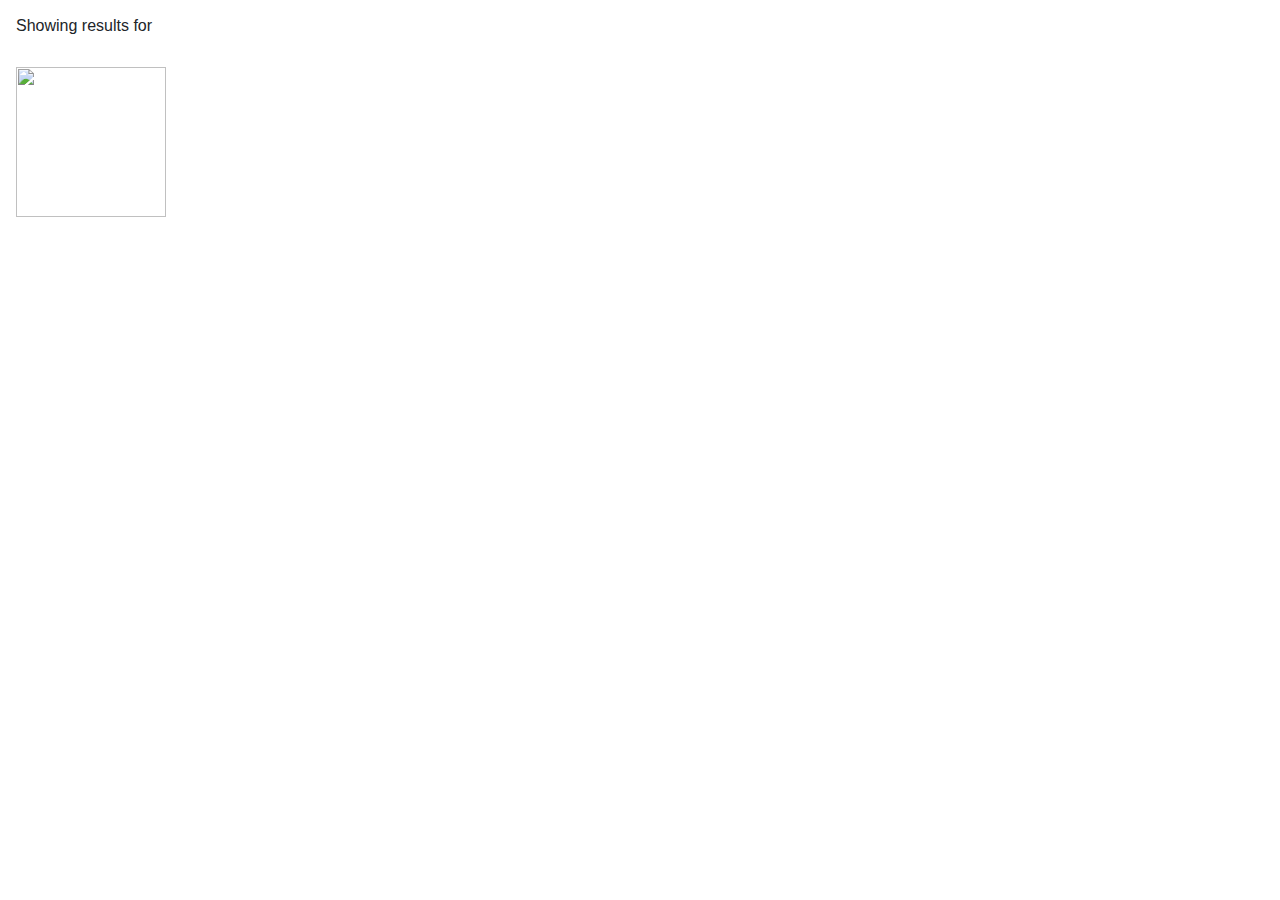
==== index.html @ 1846808b "Add files via upload" ====
<!DOCTYPE html>
<html lang="en">
<head>
    <meta charset="UTF-8">
    <meta name="viewport" content="width=device-width, initial-scale=1.0">
    <script src="https://code.jquery.com/jquery-3.5.1.min.js"></script>
    <link href="https://stackpath.bootstrapcdn.com/bootstrap/4.5.2/css/bootstrap.min.css" rel="stylesheet">
    <!--<link rel="stylesheet"
          href="https://fonts.googleapis.com/css?family=Tangerine">-->
    <link rel="stylesheet" href="https://cdnjs.cloudflare.com/ajax/libs/font-awesome/4.7.0/css/font-awesome.min.css">
    <link rel="stylesheet" href="style.css" />
            

</head>
<body>
 
 <div class="col-12 col-md-9 p-3 ">
  <h6>Showing results for <span id="result-text"></span></h6>
   <div id="result-content"></div>
       <div id="result-summary"></div>
    
    <br><img src=`${commit[0].Image}` width="150" height="150" >
  </div>

    <script src="script.js"></script>
</body>
</html>
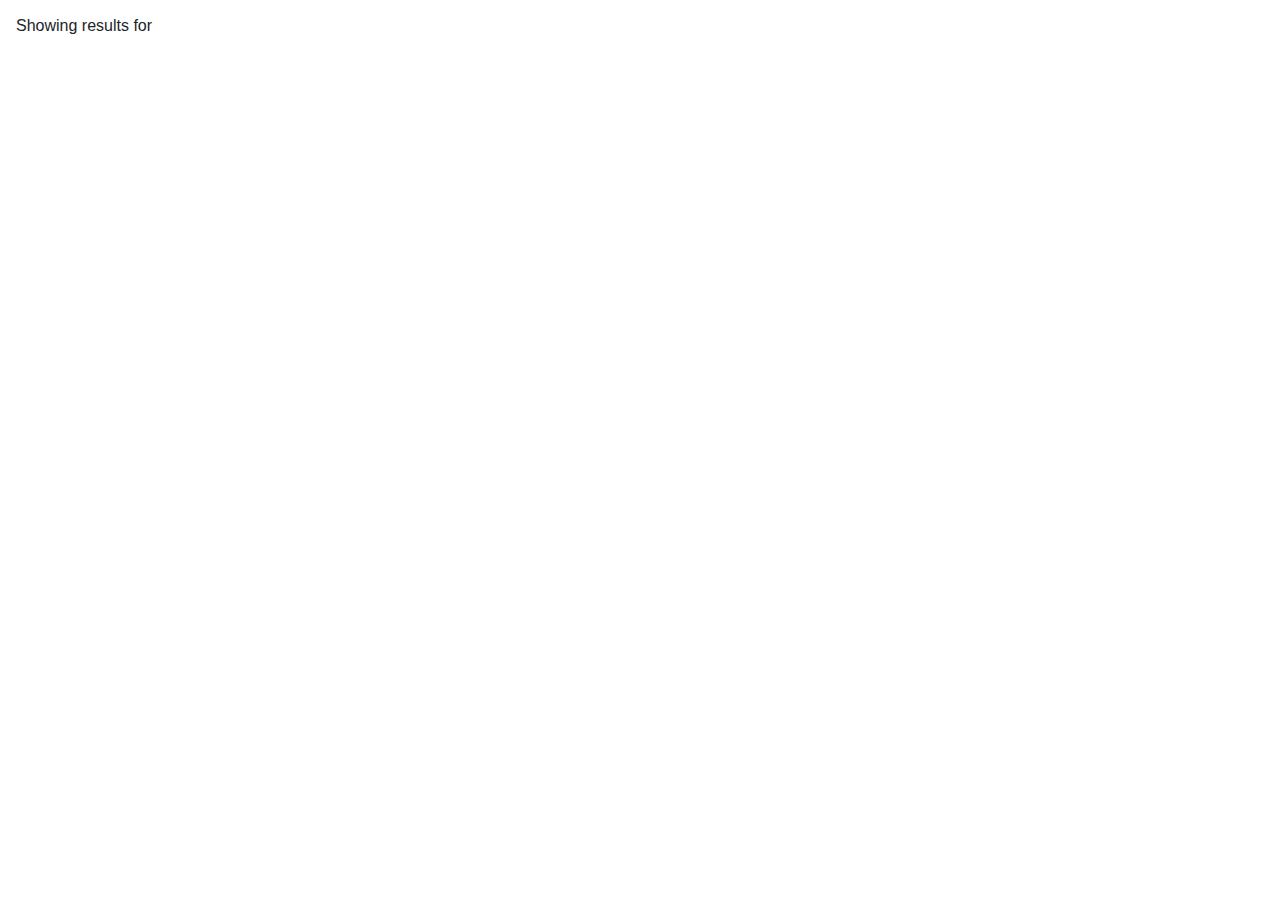
==== commit a61d2ca7: "Add files via upload" ====
--- a/index.html
+++ b/index.html
@@ -19,7 +19,7 @@
    <div id="result-content"></div>
        <div id="result-summary"></div>
     
-    <br><img src=`${commit[0].Image}` width="150" height="150" >
+    <!--<br><img src=`${commit[0].Image}` width="150" height="150" >-->
   </div>
 
     <script src="script.js"></script>
--- a/style.css
+++ b/style.css
@@ -0,0 +1,5 @@
+
+   /*   body {
+        font-family: 'Tangerine', serif;
+        font-size: 48px;
+      }*/
